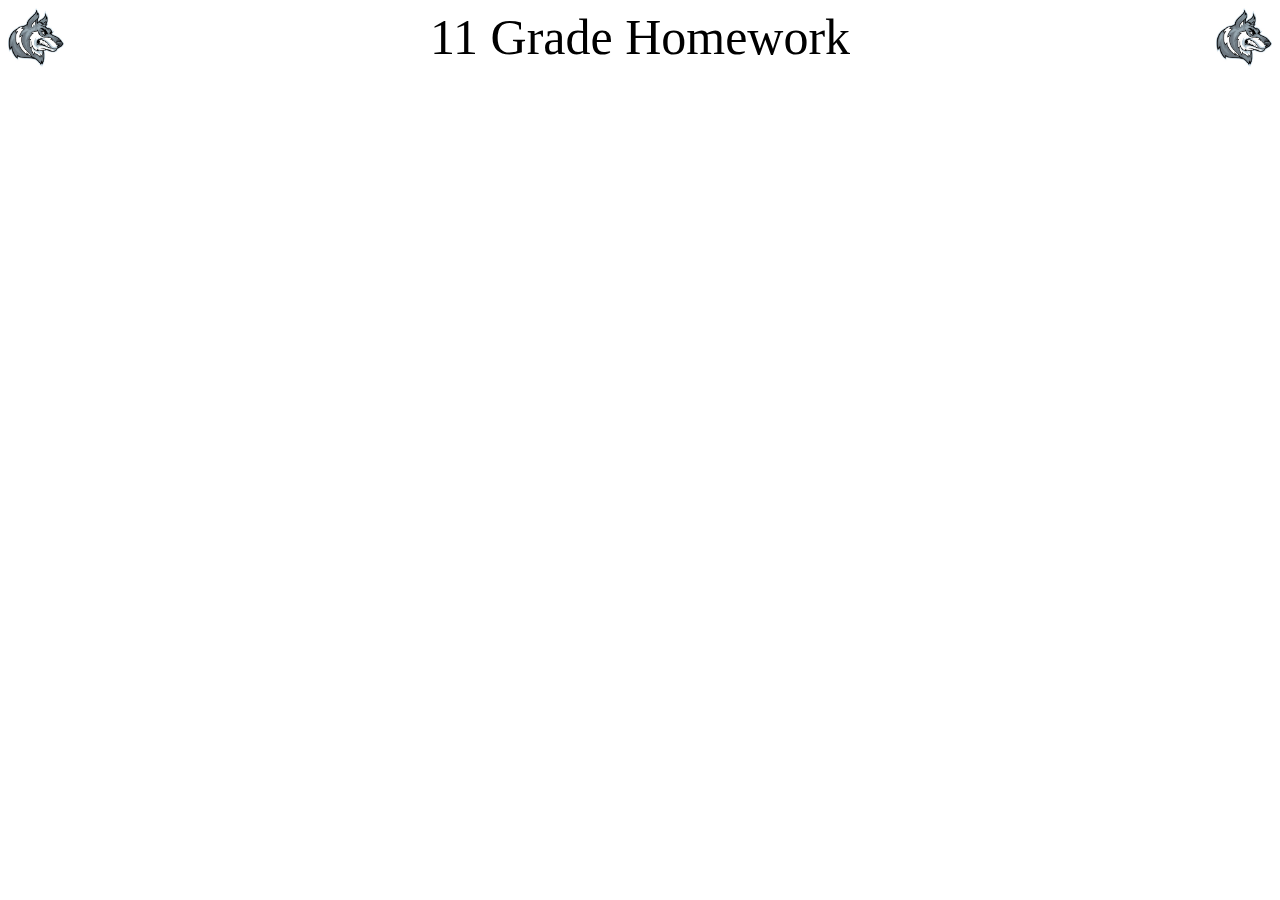
==== 11.html @ cf04e1ba "Add files via upload" ====
<!DOCTYPE html>
<html>
<head>
	<link rel="stylesheet" href="stylesheet.css">
	<title>11th grade Homework</title>
</head>
<body>
	<header>
		<img src="Husky.jpg" height= 59px style="float: left; ">
		11 Grade Homework
		<img src="Husky.jpg" height= 59px style="float: right;">
	</header>

</body>
</html>
---- stylesheet.css ----
header {
	text-align: center;
	font-size: 50px;
}

#Grade {
	text-align: center;
	font-size: 30px;
	text-decoration: none;
}

#class {
	text-align: center;
	font-style: bold;
	font-size: 25px;
}

li {
	font-size: 17px;
	text-indent: 50px;
	font-style: italic;
}

div {
   margin-bottom: 10px;
}
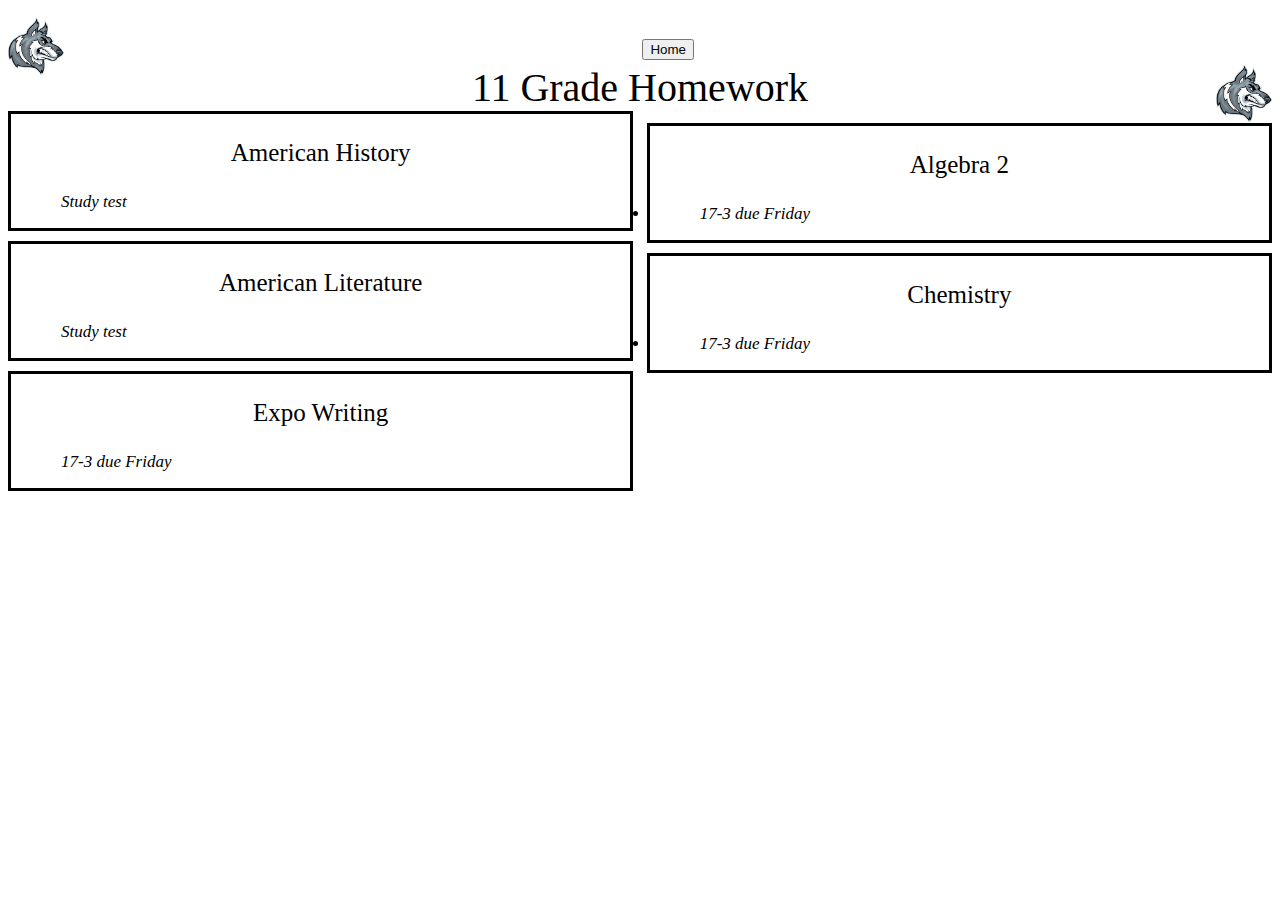
==== commit 75197e05: "column headers" ====
--- a/11.html
+++ b/11.html
@@ -7,9 +7,58 @@
 <body>
 	<header>
 		<img src="Husky.jpg" height= 59px style="float: left; ">
+		<form action="index.html">
+    			<input type="submit" value="Home"/>
+				</form>
 		11 Grade Homework
 		<img src="Husky.jpg" height= 59px style="float: right;">
 	</header>
 
+	<div style="width: 49%; height: 49%; border: solid; float:left;">
+		<p id="class" >
+			American History
+			<li>
+				Study test
+			</li>
+		</p>
+
+	</div>
+	   	<div style="width: 49%; height: 49%; border: solid; float:right;">
+	    	<p id="class" >
+			Algebra 2
+			<li>
+				17-3 due Friday
+			</li>
+		</p>
+	    </div>
+
+	    <div style="width: 49%; height: 49%; border: solid; float:left;">
+		<p id="class" >
+			American Literature
+			<li>
+				Study test
+			</li>
+		</p>
+
+	</div>
+	   	<div style="width: 49%; height: 49%; border: solid; float:right;">
+	    	<p id="class" >
+			Chemistry
+			<li>
+				17-3 due Friday
+			</li>
+		</p>
+	    </div>
+
+	    	   	<div style="width: 49%; height: 49%; border: solid; float:left;">
+	    	<p id="class" >
+			Expo Writing
+			<li>
+				17-3 due Friday
+			</li>
+		</p>
+	    </div>
+
+
 </body>
 </html>--- a/stylesheet.css
+++ b/stylesheet.css
@@ -1,7 +1,22 @@
 header {
 	text-align: center;
-	font-size: 50px;
+	font-size: 40px;
+
 }
+
+.Row
+{
+    display: table;
+    width: 100%;
+    table-layout: fixed;
+    border-spacing: 10px;
+}
+.Column
+{
+    display: table-cell;
+    vertical-align: middle;
+}
+
 
 #Grade {
 	text-align: center;
@@ -24,3 +39,42 @@
 div {
    margin-bottom: 10px;
 }
+
+#img1 {
+	margin-right: 5px;
+	margin-left: 5px;
+	float: left;
+	vertical-align: middle;
+}
+
+#img2 {
+	margin-right: 5px;
+	margin-left: 5px;
+	float: right;
+}
+
+/*button {
+	font-size: 20px;
+
+}*/
+
+form {
+	margin-top: 17px;
+}
+
+/*a.button {
+    -webkit-appearance: button;
+    -moz-appearance: button;
+    appearance: button;
+
+    text-decoration: none;
+    color: initial;
+}
+
+/*<script>
+    function visitPage(){
+        window.location='http://www.example.com';
+        window.location = "index.html";
+    }
+</script>
+<button onclick="visitPage();">Home</button>*/
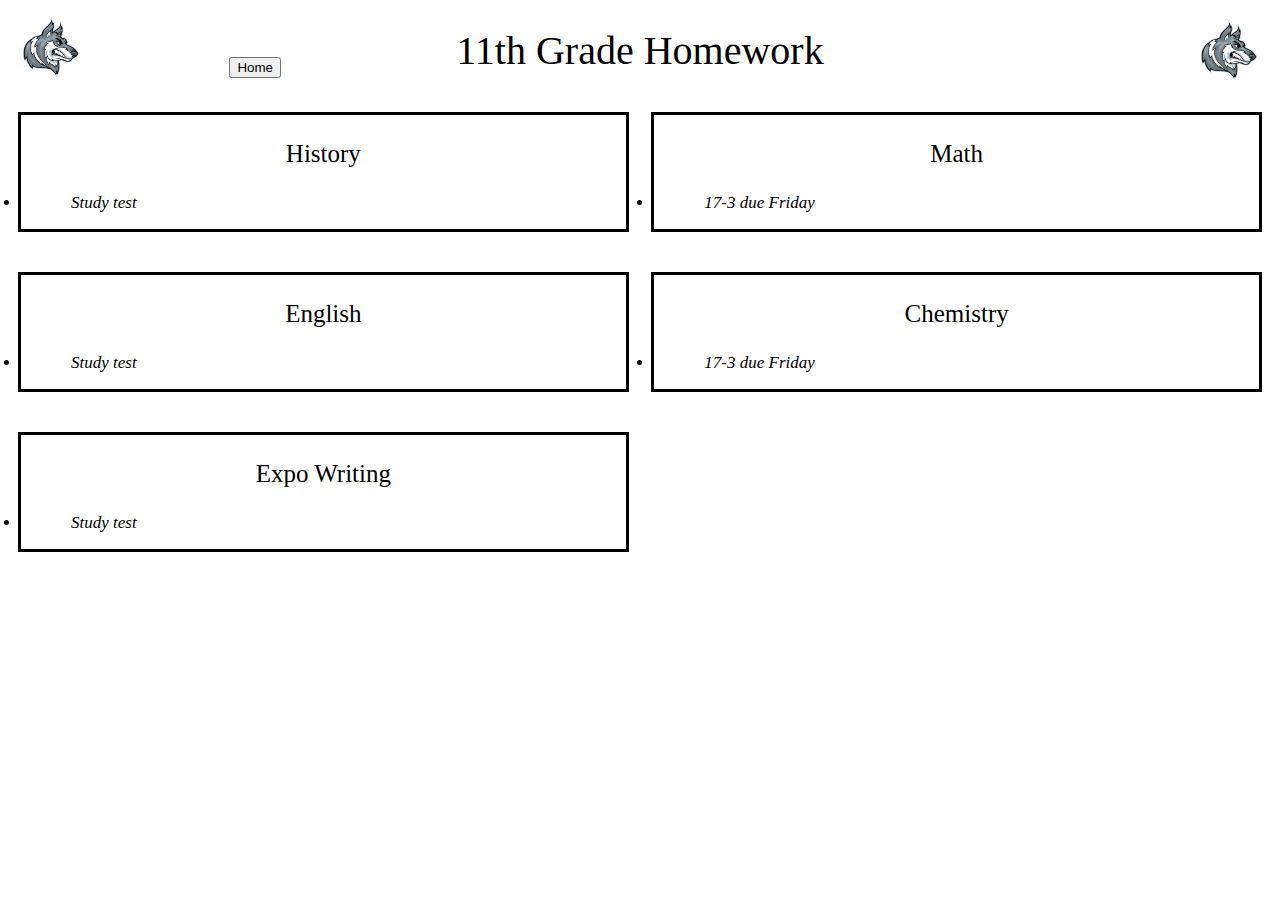
==== commit 4d2c9189: "made divs in divs (columns)" ====
--- a/11.html
+++ b/11.html
@@ -6,58 +6,97 @@
 </head>
 <body>
 	<header>
-		<img src="Husky.jpg" height= 59px style="float: left; ">
-		<form action="index.html">
-    			<input type="submit" value="Home"/>
+		
+	<div class="Row">
+    	<div class="Column">
+    		<img id="img1" src="Husky.jpg" height= 59px>
+				<form action="index.html">
+    				<input type="submit" value="Home" />
 				</form>
-		11 Grade Homework
-		<img src="Husky.jpg" height= 59px style="float: right;">
+		</div>
+
+    	<div class="Column">
+    		11th Grade Homework
+    	</div>
+    		<div class="Column">	
+    			<img id = "img2" src="Husky.jpg" height= 59px >
+			</div>
+	</div>
+
 	</header>
 
-	<div style="width: 49%; height: 49%; border: solid; float:left;">
-		<p id="class" >
-			American History
-			<li>
-				Study test
-			</li>
-		</p>
+<div class="Row">
+    <div class="Column">
+    	<div style="width: 98%; border: solid; float:left;">
+			<p id="class" >
+				History
+					<li>
+						Study test
+					</li>
+			</p>
+		</div>
+	</div>
 
+	<div class="Column">
+    	<div style="width: 98%; border: solid; float:right;">
+	    	<p id="class" >
+				Math
+					<li>
+						17-3 due Friday
+					</li>
+			</p>
+	    </div>
 	</div>
-	   	<div style="width: 49%; height: 49%; border: solid; float:right;">
+</div>
+
+<div class="Row">
+    <div class="Column">
+    	<div style="width: 98%; border: solid; float:left;">
+			<p id="class" >
+				English
+					<li>
+						Study test
+					</li>
+			</p>
+		</div>
+	</div>
+
+	<div class="Column">
+    	<div style="width: 98%; border: solid; float:right;">
 	    	<p id="class" >
-			Algebra 2
-			<li>
-				17-3 due Friday
-			</li>
-		</p>
+				Chemistry
+					<li>
+						17-3 due Friday
+					</li>
+			</p>
 	    </div>
+	</div>
+</div>
 
-	    <div style="width: 49%; height: 49%; border: solid; float:left;">
-		<p id="class" >
-			American Literature
-			<li>
-				Study test
-			</li>
-		</p>
+<div class="Row">
+    <div class="Column">
+    	<div style="width: 98%; border: solid; float:left;">
+			<p id="class" >
+					Expo Writing
+					<li>
+						Study test
+					</li>
+			</p>
+		</div>
+	</div>
 
+	<div class="Column">
+    	<div style="width: 98%; float:right;">
+	    	<!-- <p id="class" >
+				Algebra 2
+					<li>
+						17-3 due Friday
+					</li>
+			</p> -->
+	    </div>
 	</div>
-	   	<div style="width: 49%; height: 49%; border: solid; float:right;">
-	    	<p id="class" >
-			Chemistry
-			<li>
-				17-3 due Friday
-			</li>
-		</p>
-	    </div>
+</div>
 
-	    	   	<div style="width: 49%; height: 49%; border: solid; float:left;">
-	    	<p id="class" >
-			Expo Writing
-			<li>
-				17-3 due Friday
-			</li>
-		</p>
-	    </div>
 
 
 </body>
--- a/stylesheet.css
+++ b/stylesheet.css
@@ -53,28 +53,8 @@
 	float: right;
 }
 
-/*button {
-	font-size: 20px;
-
-}*/
-
 form {
 	margin-top: 17px;
+
 }
 
-/*a.button {
-    -webkit-appearance: button;
-    -moz-appearance: button;
-    appearance: button;
-
-    text-decoration: none;
-    color: initial;
-}
-
-/*<script>
-    function visitPage(){
-        window.location='http://www.example.com';
-        window.location = "index.html";
-    }
-</script>
-<button onclick="visitPage();">Home</button>*/
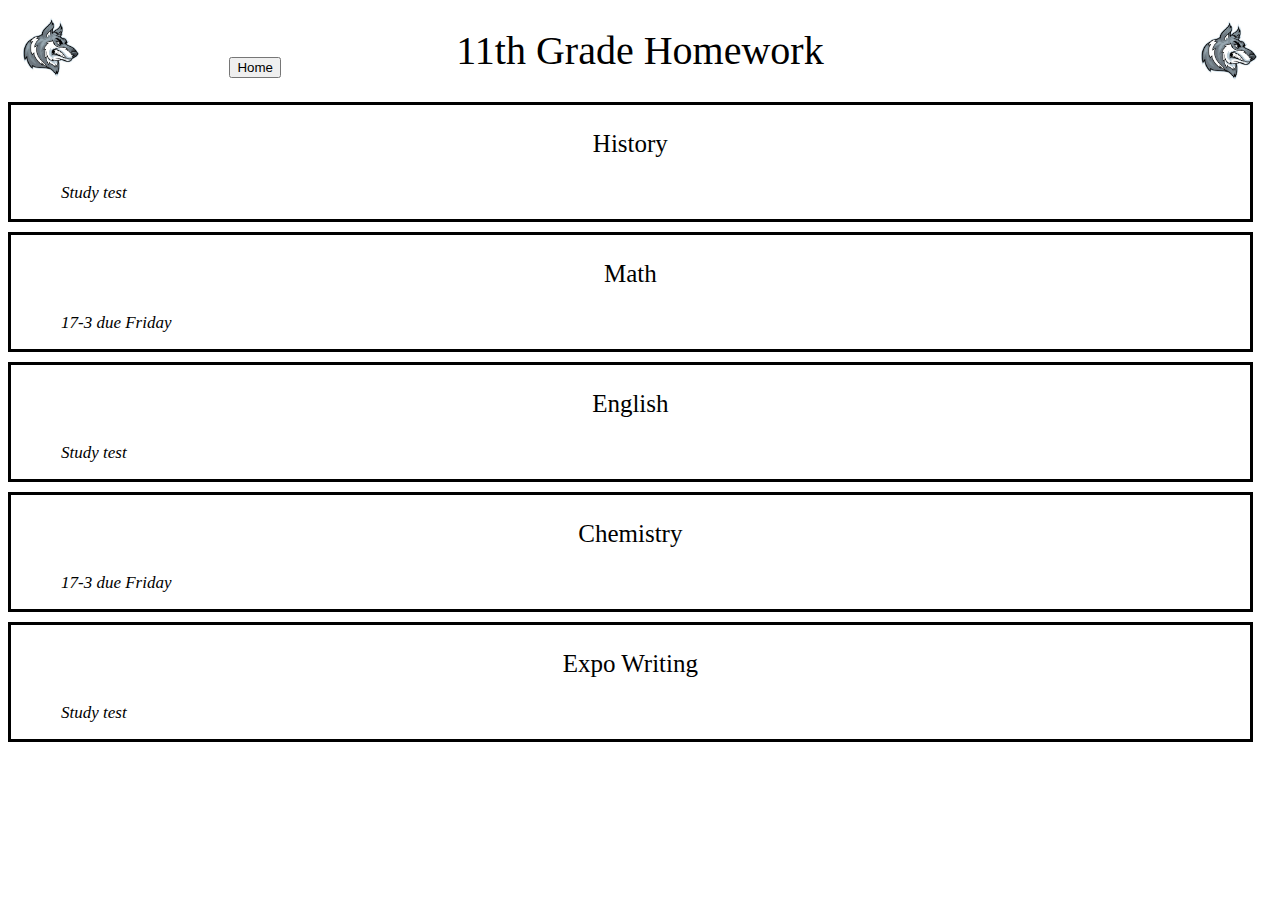
==== commit e82d86eb: "made one div per row" ====
--- a/11.html
+++ b/11.html
@@ -2,102 +2,73 @@
 <html>
 <head>
 	<link rel="stylesheet" href="stylesheet.css">
-	<title>11th grade Homework</title>
+	<title>9/10th Grade Homework</title>
 </head>
 <body>
 	<header>
 		
-	<div class="Row">
-    	<div class="Column">
-    		<img id="img1" src="Husky.jpg" height= 59px>
-				<form action="index.html">
-    				<input type="submit" value="Home" />
-				</form>
+		<div class="Row">
+    		<div class="Column">
+    			<img id="img1" src="Husky.jpg" height= 59px>
+					<form action="index.html">
+    					<input type="submit" value="Home" />
+					</form>
+			</div>
+
+    		<div class="Column">
+    			11th Grade Homework
+    		</div>
+    			<div class="Column">	
+    				<img id = "img2" src="Husky.jpg" height= 59px >
+				</div>
 		</div>
-
-    	<div class="Column">
-    		11th Grade Homework
-    	</div>
-    		<div class="Column">	
-    			<img id = "img2" src="Husky.jpg" height= 59px >
-			</div>
-	</div>
 
 	</header>
 
-<div class="Row">
-    <div class="Column">
-    	<div style="width: 98%; border: solid; float:left;">
-			<p id="class" >
-				History
-					<li>
-						Study test
-					</li>
-			</p>
-		</div>
+	<div id="hwclasses">
+		<p id="class" >
+			History
+				<li>
+					Study test
+				</li>
+		</p>
 	</div>
 
-	<div class="Column">
-    	<div style="width: 98%; border: solid; float:right;">
-	    	<p id="class" >
-				Math
-					<li>
-						17-3 due Friday
-					</li>
-			</p>
-	    </div>
-	</div>
-</div>
-
-<div class="Row">
-    <div class="Column">
-    	<div style="width: 98%; border: solid; float:left;">
-			<p id="class" >
-				English
-					<li>
-						Study test
-					</li>
-			</p>
-		</div>
+	<div id="hwclasses">
+		<p id="class" >
+			Math
+				<li>
+					17-3 due Friday
+				</li>
+		</p>
 	</div>
 
-	<div class="Column">
-    	<div style="width: 98%; border: solid; float:right;">
-	    	<p id="class" >
-				Chemistry
-					<li>
-						17-3 due Friday
-					</li>
-			</p>
-	    </div>
-	</div>
-</div>
-
-<div class="Row">
-    <div class="Column">
-    	<div style="width: 98%; border: solid; float:left;">
-			<p id="class" >
-					Expo Writing
-					<li>
-						Study test
-					</li>
-			</p>
-		</div>
+	<div id="hwclasses">
+		<p id="class" >
+			English
+				<li>
+					Study test
+				</li>
+		</p>
 	</div>
 
-	<div class="Column">
-    	<div style="width: 98%; float:right;">
-	    	<!-- <p id="class" >
-				Algebra 2
-					<li>
-						17-3 due Friday
-					</li>
-			</p> -->
-	    </div>
+	<div id="hwclasses">
+		<p id="class" >
+			Chemistry
+				<li>
+					17-3 due Friday
+				</li>
+		</p>
 	</div>
-</div>
 
-
+	<div id="hwclasses">
+		<p id="class" >
+			Expo Writing
+				<li>
+					Study test
+				</li>
+		</p>
+	</div>
 
 </body>
 </html>--- a/stylesheet.css
+++ b/stylesheet.css
@@ -40,6 +40,11 @@
    margin-bottom: 10px;
 }
 
+#hwclasses {
+	border:solid;
+	width: 98%;
+}
+
 #img1 {
 	margin-right: 5px;
 	margin-left: 5px;
@@ -58,3 +63,7 @@
 
 }
 
+#headline {
+	text-orientation: center;
+}
+
